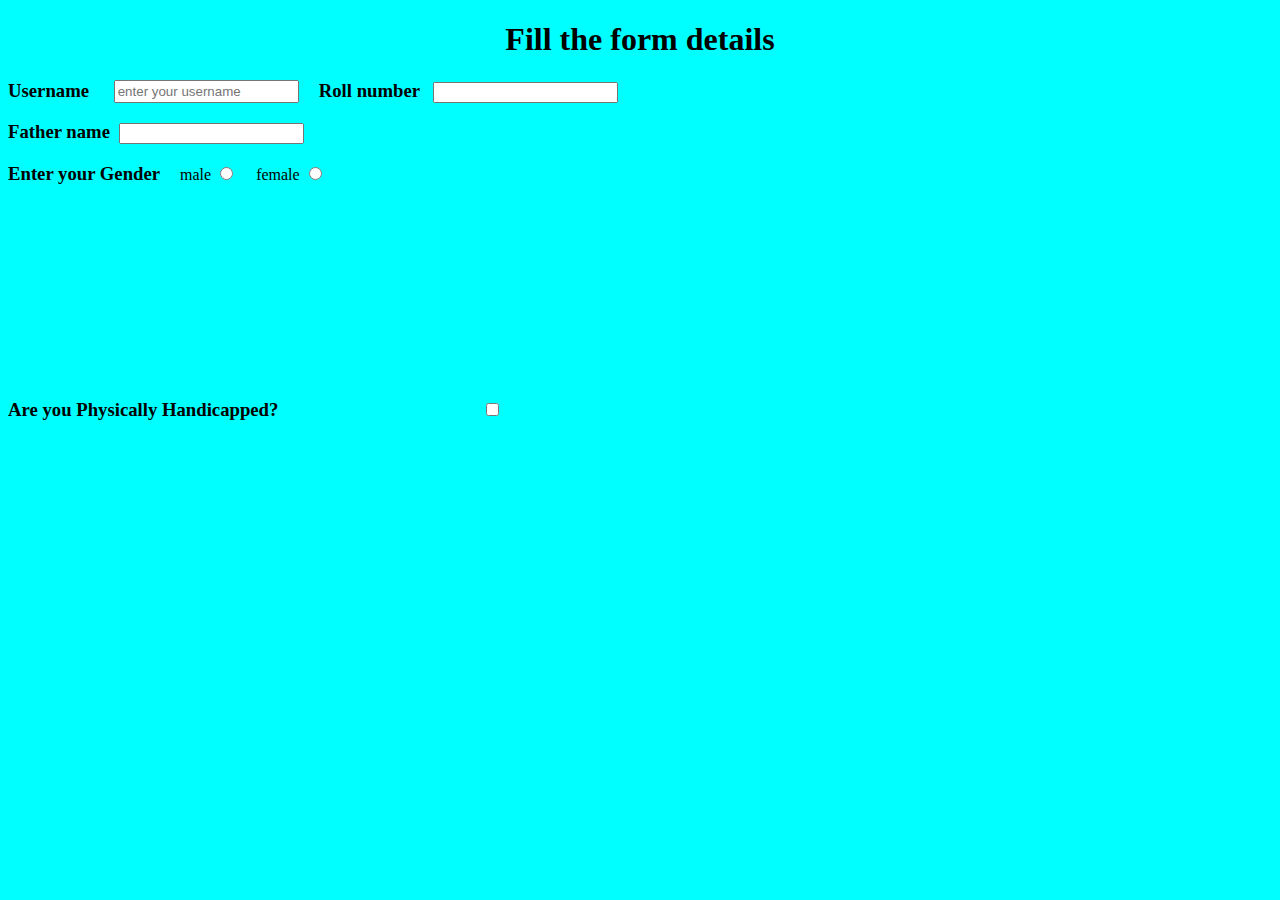
==== form.html @ 3988b754 "Form updated" ====
<!DOCTYPE html>
<html lang="en">
<head>
    <meta charset="UTF-8">
    <meta name="viewport" content="width=device-width, initial-scale=1.0">
    <title>MY first Form</title>
    <link rel="stylesheet" href="form.css">
</head>
<body>
    <h1>
        Fill the form details
    </h1>
    <form action="post">
        <div id="usro">
        <label for="username"><h3>Username&nbsp;</h3> </label>
            <input type="text" id="username" name="username" placeholder="enter your username"> 
            <div id="roll">
                <label for="Roll number"><h3>Roll number &nbsp;</h3></label>
                <input type="number">
            </div>
        </div>
        
        <br>
        <div>
            <label for="Father Name"><h3>Father name&nbsp;</h3></label>
            <input type="text" >
        </div>
       <div class="gender">
        <h3>Enter your Gender</h3>
        <div>
        <label for="male">male</label>
        <input type="radio" id="male" name="gender" value="male">
         </div>
         <div>
        <label for="female">female</label>
       <input type="radio" id="female" name="gender" value="female">
    </div>
       </div>
   
       <div id="disabled">
        <label for="disabled"><h3>Are you Physically Handicapped?</h3>&nbsp;
        <input type="checkbox">

        </label>
       
        
        
       </div>

        
       </label>

        
    </form>
    
</body>
</html>
---- form.css ----
body{
    background-color: aqua;
}

#usro{
    display: flex;
    gap: 20px;
}
.gender{
    display: flex;
    gap: 20px;

    align-items: center;
}
h1{
    text-align: center;
}
h3{
    display:inline;
}
input[type="checkbox"]{
    padding: 200px;
    margin: 200px;
    font-size: 200px;
}
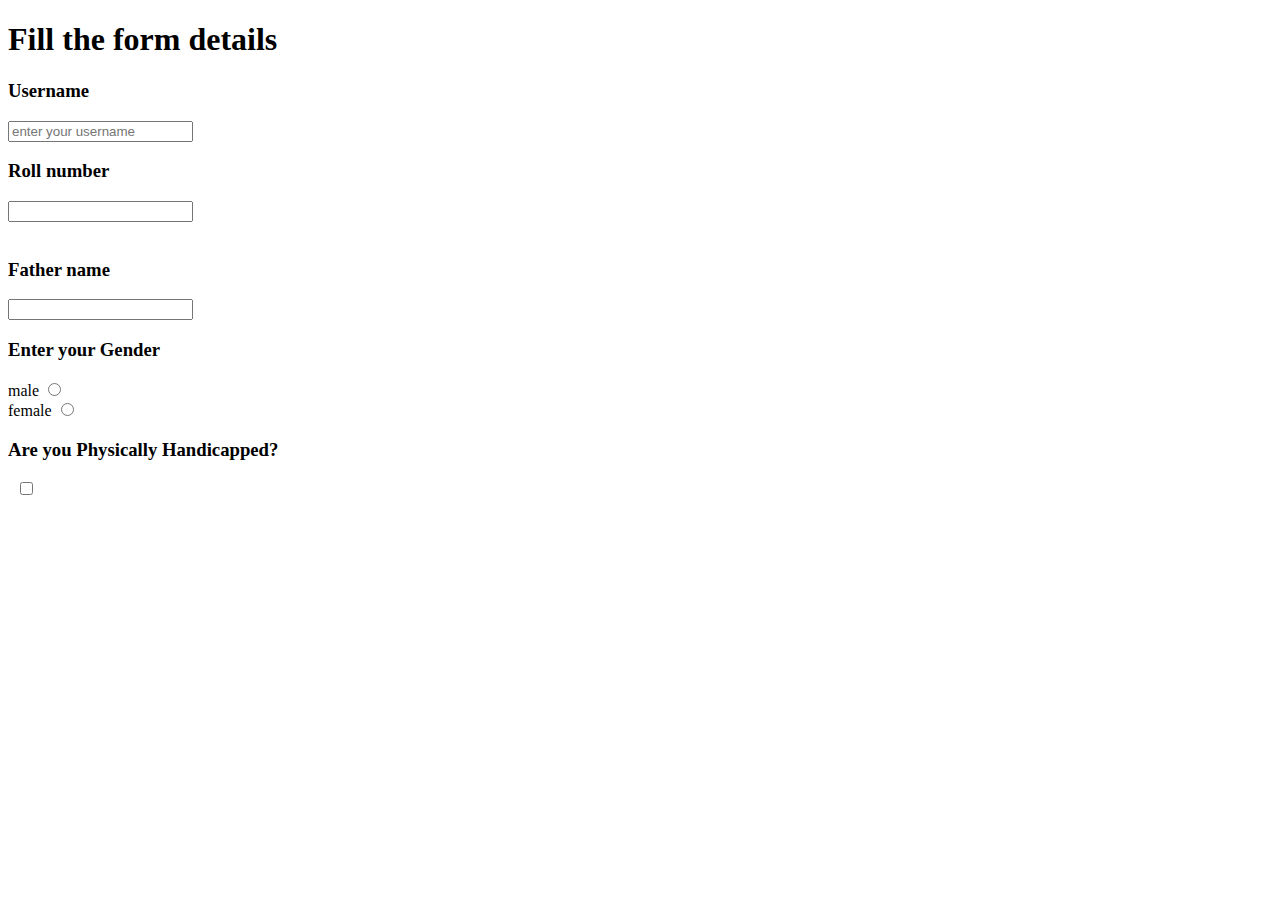
==== commit 99b7a42a: "excess code removed" ====
--- a/form.html
+++ b/form.html
@@ -4,7 +4,10 @@
     <meta charset="UTF-8">
     <meta name="viewport" content="width=device-width, initial-scale=1.0">
     <title>MY first Form</title>
-    <link rel="stylesheet" href="form.css">
+    <style>
+       
+    </style>
+    
 </head>
 <body>
     <h1>
@@ -19,6 +22,7 @@
                 <input type="number">
             </div>
         </div>
+        <div class="box"></div>
         
         <br>
         <div>
